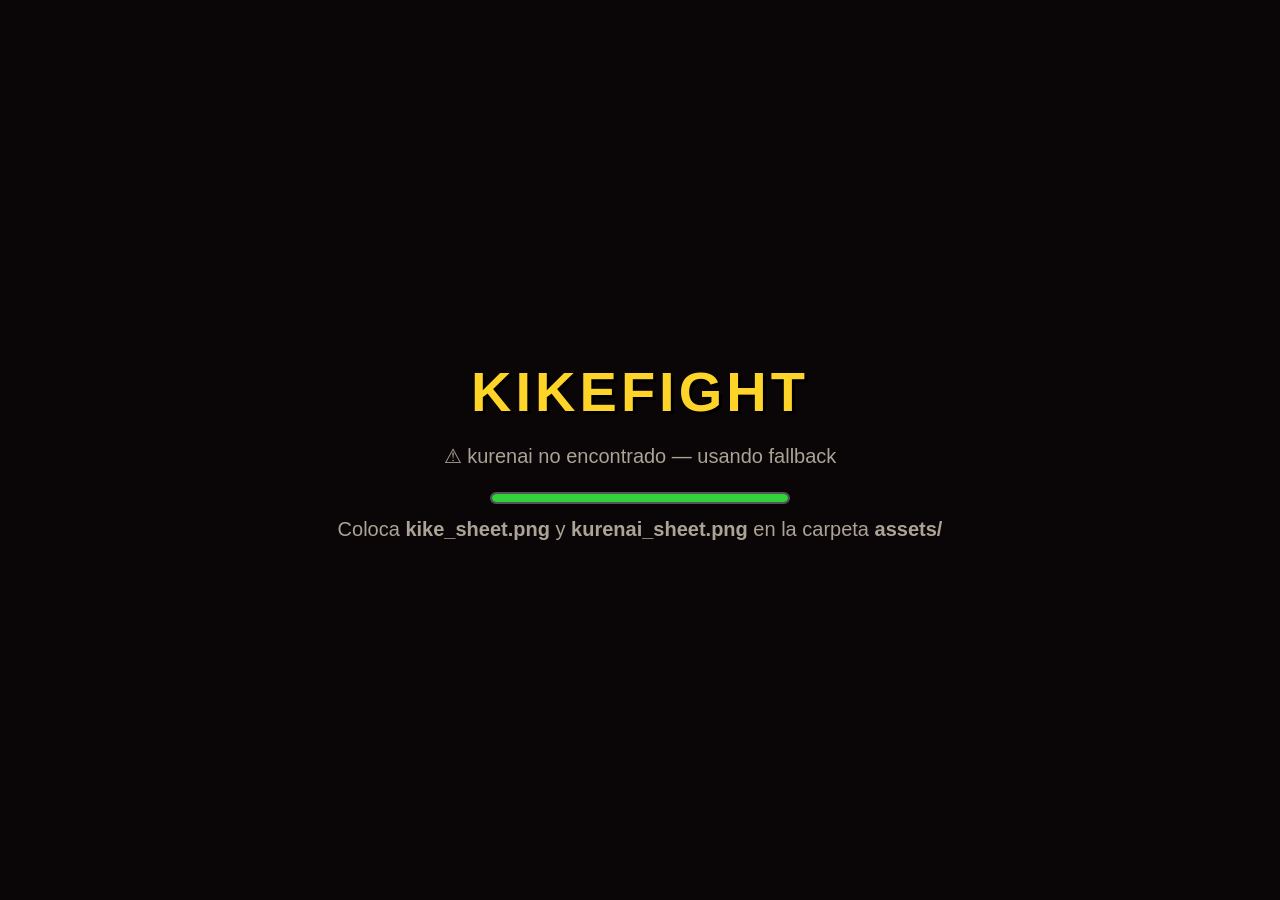
==== index.html @ fbc6df8b "Add HTML5 game with real sprite sheet support + Kurenai as P2 - Auto-detector: scans sprite sheets p" ====
<!DOCTYPE html>
<html lang="es">
<head>
<meta charset="UTF-8">
<meta name="viewport" content="width=device-width,initial-scale=1">
<title>KikeFight</title>
<style>
*{margin:0;padding:0;box-sizing:border-box}
body{background:#0a0607;display:flex;justify-content:center;align-items:center;height:100vh;overflow:hidden;font-family:sans-serif}
canvas{display:block;image-rendering:pixelated;image-rendering:crisp-edges}
#loader{position:fixed;inset:0;background:#0a0607;display:flex;flex-direction:column;align-items:center;justify-content:center;color:#f0e6d2;z-index:10}
#loader h1{font-size:56px;color:#ffd428;text-shadow:3px 3px 0 #000;margin-bottom:20px;letter-spacing:4px}
#loader p{font-size:20px;opacity:.7}
#bar-wrap{width:300px;height:12px;background:#222;border:2px solid #555;margin-top:24px;border-radius:6px;overflow:hidden}
#bar{height:100%;background:#32d23c;width:0%;transition:width .3s;border-radius:4px}
#hint{font-size:14px;opacity:.5;margin-top:14px;text-align:center}
</style>
</head>
<body>

<div id="loader">
  <h1>KIKEFIGHT</h1>
  <p id="load-msg">Cargando assets…</p>
  <div id="bar-wrap"><div id="bar"></div></div>
  <p id="hint">Coloca <b>kike_sheet.png</b> y <b>kurenai_sheet.png</b> en la carpeta <b>assets/</b></p>
</div>

<canvas id="c"></canvas>

<script>
'use strict'
// ══════════════════════════════════════════════════════════════
//  CONSTANTS
// ══════════════════════════════════════════════════════════════
const W=1280,H=720,FLOOR_Y=540,GRAV=0.9,SPD=6,JMP=-22
const ROUND_S=99,MAX_HP=100,COMBO_WIN=1800
const SCALE=3.2          // sprite scale-up factor
const BG_THRESH=28       // darkness threshold for sprite detection
const MIN_SP_W=26        // min sprite width  (filters out letter-width groups)
const MIN_SP_H=34        // min sprite height (filters out one-line text rows)
const MAX_ASPECT=4.5     // w/h ratio limit  (filters out wide horizontal text labels)

const DMG={light:7,heavy:14,special:22,block:2}
const ANIM_MS={idle:170,walk:105,jump:100,light:80,heavy:90,special:100,block:120,hit:110,dead:130}
// animation frame counts will be discovered from detected sprites

// state → priority (higher = harder to interrupt)
const PRIO={idle:0,walk:0,jump:1,light:3,heavy:4,special:5,block:2,hit:6,dead:99}
// which game-frame indices have an active hitbox [lo,hi]
const ACTIVE={light:[1,2],heavy:[1,3],special:[2,4]}

// Colours
const C={
  hpBg:'#3c0a0a',hpGrn:'#32d23c',hpRed:'#d22828',hpGld:'#c8a01e',
  frame:'#1e140a',cmb:'#50c8ff',txt:'#f0e6d2',
  kiFx:'#50ff80',purpFx:'#c050ff',hitLight:'#ffe050',hitHeavy:'#ff8020'
}

// ══════════════════════════════════════════════════════════════
//  CANVAS
// ══════════════════════════════════════════════════════════════
const canvas=document.getElementById('c')
const ctx=canvas.getContext('2d')
canvas.width=W; canvas.height=H
ctx.imageSmoothingEnabled=false
function resize(){
  const s=Math.min(innerWidth/W,innerHeight/H)
  canvas.style.width=(W*s)+'px'; canvas.style.height=(H*s)+'px'
}
addEventListener('resize',resize); resize()

// ══════════════════════════════════════════════════════════════
//  SPRITE AUTO-DETECTOR
//  Scans a loaded Image for non-background pixel groups.
//  Returns: Array of rows, each row = Array of {x,y,w,h}.
// ══════════════════════════════════════════════════════════════
function detectSpriteGroups(img){
  const tw=img.naturalWidth||img.width, th=img.naturalHeight||img.height
  const tc=document.createElement('canvas'); tc.width=tw; tc.height=th
  const tx=tc.getContext('2d'); tx.drawImage(img,0,0)
  const px=tx.getImageData(0,0,tw,th).data

  const active=(x,y)=>Math.max(px[(y*tw+x)*4],px[(y*tw+x)*4+1],px[(y*tw+x)*4+2])>BG_THRESH

  // active rows
  const rowA=new Uint8Array(th)
  for(let y=0;y<th;y++) for(let x=0;x<tw;x++) if(active(x,y)){rowA[y]=1;break}

  // row → horizontal bands
  const bands=[]
  let bs=-1
  for(let y=0;y<=th;y++){
    if(rowA[y]&&bs<0) bs=y
    if(!rowA[y]&&bs>=0){bands.push([bs,y-1]);bs=-1}
  }

  const result=[]
  for(const[y1,y2]of bands){
    const bh=y2-y1+1
    if(bh<MIN_SP_H) continue                   // skip thin text-label rows

    // active columns inside this band
    const colA=new Uint8Array(tw)
    for(let x=0;x<tw;x++) for(let y=y1;y<=y2;y++) if(active(x,y)){colA[x]=1;break}

    // column → sprite groups
    const row=[]
    let cs=-1
    for(let x=0;x<=tw;x++){
      if(colA[x]&&cs<0) cs=x
      if(!colA[x]&&cs>=0){
        const gw=x-cs
        if(gw>=MIN_SP_W && gw/bh<=MAX_ASPECT) row.push({x:cs,y:y1,w:gw,h:bh})
        cs=-1
      }
    }
    if(row.length) result.push(row)
  }
  return result          // [ [{x,y,w,h},…], … ]
}

// ── Map detected groups → named animation frames ──────────────
// Layout for BOTH sheets (same structure):
//   groups[0]  = PERSONAJE row   : idle×2, walk×2, guard×1
//   groups[1]  = MOVEMENT row    : run×2, jump×1, crouch×1, hit×1, ko×1
//   groups[2…] = ATTACK rows (left half=normales, right half=especiales)
//     row+0  PUÑO  /  SPECIAL_1
//     row+1  KICK  /  SPECIAL_2
//     row+2  SLASH_H / SPECIAL_3
//     row+3  SLASH_V / SPECIAL_4  (Kike) / last special (Kurenai)
function mapFrames(groups, splitX){
  const f={}
  // ── basic states ──────────────────────────────────────────
  if(groups[0]){
    const r=groups[0]
    f.idle  = toF(r.slice(0,2))
    f.walk  = toF(r.slice(2,4))
    f.guard = toF(r.slice(4,5))
    if(!f.guard.length&&r[4]) f.guard=toF([r[4]])
  }
  // ── movement ──────────────────────────────────────────────
  if(groups[1]){
    const r=groups[1]
    f.run   = toF(r.slice(0,2))
    f.jump  = toF(r.slice(2,3))
    f.crouch= toF(r.slice(3,4))
    f.hit   = toF(r.slice(4,5))
    f.ko    = toF(r.slice(5,6))
    if(!f.ko.length&&r.length>5) f.ko=toF([r[r.length-1]])
  }
  // ── attacks (split left/right by splitX) ──────────────────
  const atkNames =['punch','kick','slash_h','slash_v']
  const spNames  =['sp1','sp2','sp3','sp4']
  for(let i=0;i<4;i++){
    const grp=groups[2+i]; if(!grp) continue
    const left =grp.filter(s=>s.x+s.w/2 < splitX)
    const right=grp.filter(s=>s.x+s.w/2 >= splitX)
    f[atkNames[i]]=toF(left)
    f[spNames[i]] =toF(right)
  }
  return f
}
function toF(arr){ return arr.map(s=>[s.x,s.y,s.w,s.h]) }

// ── Draw one frame from a sprite sheet ────────────────────────
function drawFrame(img,frame,cx,cy,scale,flip,tint=null){
  const[sx,sy,sw,sh]=frame
  const dw=sw*scale, dh=sh*scale
  const dx=cx-dw/2, dy=cy-dh   // anchor: centre-bottom

  ctx.save()
  ctx.imageSmoothingEnabled=false
  if(flip){
    ctx.translate(dx+dw,dy); ctx.scale(-1,1)
    ctx.drawImage(img,sx,sy,sw,sh,0,0,dw,dh)
  }else{
    ctx.drawImage(img,sx,sy,sw,sh,dx,dy,dw,dh)
  }
  // optional colour tint (multiply via globalCompositeOperation)
  if(tint){
    ctx.globalCompositeOperation='multiply'; ctx.globalAlpha=0.35
    ctx.fillStyle=tint; ctx.fillRect(flip?0:dx,dy,dw,dh)
  }
  ctx.restore()
}

// ══════════════════════════════════════════════════════════════
//  FIGHTER CLASS
// ══════════════════════════════════════════════════════════════
class Fighter{
  constructor(n,x,y,img,frames,name,flip,accentCol,splitX){
    this.n=n; this.x=x; this.y=y; this.img=img
    this.frames=frames; this.name=name; this.flip=flip
    this.col=accentCol; this.splitX=splitX
    this.vY=0; this.gnd=true; this.hp=MAX_HP; this.alive=true
    this.state='idle'; this.fi=0; this.ft=0; this.done=false
    this.combo=0; this.ct=0; this.stun=0
    this.inp={L:0,R:0,U:0,lgt:0,hvy:0,sp:0,blk:0}
    this.ar=null; this.hitDone=false; this.spawnProj=false; this.shk=0
    this.rect={x:x-38,y:y-185,w:76,h:185}
    // which frame-set maps to which game state
    this.stateMap={
      idle:'idle', walk:'walk', jump:'jump', block:'guard',
      hit:'hit',   dead:'ko',
      light:'punch', heavy:'slash_h', special:'sp1'
    }
  }

  /* ── helpers ──────────────────────────────────────────── */
  fc(state){
    const key=this.stateMap[state]||state
    return (this.frames[key]||this.frames.idle||[[0,0,1,1]]).length
  }
  getFrame(state,fi){
    const key=this.stateMap[state]||state
    const arr=this.frames[key]||this.frames.idle||[[0,0,60,80]]
    return arr[Math.min(fi,arr.length-1)]
  }

  setState(s){
    if(s===this.state) return
    if((PRIO[s]||0)<(PRIO[this.state]||0)) return
    this.state=s; this.fi=0; this.ft=0; this.done=false; this.ar=null; this.hitDone=false
  }

  update(dt){
    if(!this.alive){this.adv(dt,'dead',false);return}
    this.ct+=dt; if(this.ct>COMBO_WIN) this.combo=0
    if(this.stun>0){this.stun-=dt; if(this.stun<=0){this.stun=0;this.setState('idle')}}
    if(!this.gnd) this.vY+=GRAV
    this.y+=this.vY
    if(this.y>=FLOOR_Y){this.y=FLOOR_Y;this.vY=0;this.gnd=true}
    this.x=Math.max(70,Math.min(W-70,this.x))
    this.rect={x:this.x-38,y:this.y-185,w:76,h:185}
    if(this.state==='hit'||this.state==='dead'){this.adv(dt,this.state,false);return}
    this.doInput(); this.adv(dt,this.state); this.updAR()
  }

  doInput(){
    const i=this.inp,s=this.state
    if(['light','heavy','special'].includes(s)){if(!this.done)return;this.setState('idle');return}
    if(i.blk){this.setState('block');return}
    if(i.sp&&this.gnd){this.setState('special');this.hitDone=false;this.spawnProj=false;return}
    if(i.hvy&&this.gnd){this.setState('heavy');this.hitDone=false;return}
    if(i.lgt){this.setState('light');this.hitDone=false;return}
    if(i.U&&this.gnd){this.vY=JMP;this.gnd=false;this.setState('jump');return}
    if(!this.gnd){this.setState('jump');return}
    const dx=(i.R?SPD:0)-(i.L?SPD:0)
    if(dx){this.x+=dx;this.setState('walk')}else this.setState('idle')
  }

  adv(dt,sk,loop=true){
    const ms=ANIM_MS[sk]||120, fc=this.fc(sk)
    this.ft+=dt
    if(this.ft>=ms){
      this.ft-=ms; this.fi++
      if(this.fi>=fc){
        if(loop) this.fi=0
        else{this.fi=fc-1;this.done=true;if(sk==='dead')this.alive=false}
      }
    }
  }

  updAR(){
    this.ar=null
    const af=ACTIVE[this.state]; if(!af) return
    if(this.fi<af[0]||this.fi>af[1]) return
    const d=this.flip?-1:1
    const[w,h]=this.state==='light'?[115,85]:this.state==='heavy'?[145,105]:[165,130]
    const ax=this.rect.x+(d===1?this.rect.w+8:-w-8), ay=this.rect.y+28
    this.ar={x:ax,y:ay,w,h}
    if(this.state==='special'&&this.fi===3) this.spawnProj=true
  }

  takeHit(dmg,from){
    if(!this.alive||this.state==='dead') return
    if(this.state==='block') dmg=DMG.block
    this.hp=Math.max(0,this.hp-dmg); this.shk=from==='heavy'?6:3
    if(this.hp<=0){this.alive=false;this.state='dead';this.fi=0;this.ft=0;this.done=false}
    else{this.stun=from==='heavy'?360:210;this.state='hit';this.fi=0;this.ft=0;this.done=false}
  }

  regHit(){this.ct=0;this.combo++}

  draw(){
    if(!this.img) return
    const frame=this.getFrame(this.state,this.fi)
    // Flash red on hit
    const tint=(this.state==='hit')? '#ff4444':null
    drawFrame(this.img,frame,this.x,this.y,SCALE,this.flip,tint)
  }
}

// ══════════════════════════════════════════════════════════════
//  PROJECTILES
// ══════════════════════════════════════════════════════════════
const FURNS=['chair','table','barrel','vase']

class Proj{
  constructor(x,y,dir,type='furniture',col='#c8a01e'){
    this.x=x;this.y=y;this.vx=dir*13;this.vy=-9
    this.rot=0;this.rs=dir*6;this.col=col
    this.type=type; this.ftype=FURNS[Math.random()*4|0]
    this.rect={x,y,w:74,h:65};this.active=true;this.hitTarget=false
    this.trail=[]
  }
  update(){
    this.trail.push({x:this.x+37,y:this.y+32,a:1})
    if(this.trail.length>8) this.trail.shift()
    this.trail.forEach(t=>{t.a-=0.12})
    this.vy+=GRAV*0.55; this.x+=this.vx; this.y+=this.vy; this.rot+=this.rs
    this.rect={x:this.x,y:this.y,w:74,h:65}
    if(this.y>FLOOR_Y+90||this.x<-250||this.x>W+250) this.active=false
  }
  draw(){
    if(!this.active) return
    // trail
    this.trail.forEach(t=>{
      ctx.save(); ctx.globalAlpha=t.a*0.4; ctx.fillStyle=this.col
      ctx.beginPath(); ctx.arc(t.x,t.y,10,0,Math.PI*2); ctx.fill(); ctx.restore()
    })
    ctx.save(); ctx.translate(this.x+37,this.y+32); ctx.rotate(this.rot*Math.PI/180)
    if(this.type==='furniture') drawFurn(ctx,this.ftype)
    else drawShuriken(ctx,this.col)
    ctx.restore()
  }
}

// draw furniture centred at (0,0)
function drawFurn(c,type){
  const r=(col,x,y,w,h)=>{c.fillStyle=col;c.fillRect(x,y,w,h)}
  if(type==='chair'){
    r('#8c5a28',-18,-5,36,10); r('#784a22',-14,5,5,20); r('#9,5,5,20')
    r('#784a22',9,5,5,20); r('#8c5a28',-18,-24,6,21); r('#8c5a28',12,-24,6,21)
    r('#8c5a28',-18,-24,36,6); r('#6e4519',-8,12,16,4)
  }else if(type==='table'){
    r('#8c5a28',-35,-6,70,11); r('#784a22',-32,5,5,25); r('#784a22',27,5,5,25)
    r('#784a22',-10,5,5,25); r('#784a22',5,5,5,25); r('#784a22',-32,16,64,4)
  }else if(type==='barrel'){
    c.beginPath();c.arc(0,0,28,0,Math.PI*2);c.fillStyle='#a0642d';c.fill()
    r('#503214',-28,-12,56,5); r('#503214',-28,3,56,5); r('#503214',-28,18,56,5)
  }else{
    c.beginPath();c.ellipse(0,0,18,26,0,0,Math.PI*2);c.fillStyle='#b47828';c.fill()
    r('#b47828',-12,-26,24,10); r('#a06420',-10,-24,20,8)
  }
}

// draw shuriken star centred at (0,0)
function drawShuriken(c,col){
  c.fillStyle=col
  for(let i=0;i<4;i++){
    c.save(); c.rotate(i*Math.PI/2)
    c.beginPath(); c.moveTo(0,-18); c.lineTo(5,-5); c.lineTo(18,0); c.lineTo(5,5)
    c.lineTo(0,18); c.lineTo(-3,6); c.lineTo(-10,10); c.lineTo(-4,0)
    c.lineTo(-10,-10); c.lineTo(-3,-6); c.closePath(); c.fill(); c.restore()
  }
  c.fillStyle='#fff'; c.beginPath(); c.arc(0,0,4,0,Math.PI*2); c.fill()
}

// ══════════════════════════════════════════════════════════════
//  HIT EFFECTS
// ══════════════════════════════════════════════════════════════
class Effect{
  constructor(x,y,heavy=false,col=C.hitLight){
    this.x=x;this.y=y;this.heavy=heavy;this.col=col;this.t=0;this.life=heavy?400:240
    this.sparks=Array.from({length:heavy?20:12},()=>[Math.random()*360,3+Math.random()*(heavy?10:6)])
    this.petals=heavy?Array.from({length:8},()=>({
      x:0,y:0,vx:(Math.random()-0.5)*6,vy:-4-Math.random()*4,r:Math.random()*4+2,a:1
    })):[]
  }
  get dead(){return this.t>=this.life}
  update(dt){
    this.t+=dt
    this.petals.forEach(p=>{p.x+=p.vx;p.y+=p.vy;p.vy+=0.2;p.a-=0.02})
  }
  draw(){
    const p=this.t/this.life,a=1-p,sp=p*(this.heavy?90:55)
    const col=this.col
    // ring
    const rr=sp*0.6|0
    if(rr>3){
      ctx.save();ctx.globalAlpha=a*0.6;ctx.strokeStyle=col;ctx.lineWidth=this.heavy?4:3
      ctx.beginPath();ctx.arc(this.x,this.y,rr,0,Math.PI*2);ctx.stroke();ctx.restore()
    }
    // core flash
    if(p<0.25){
      ctx.save();ctx.globalAlpha=(0.25-p)/0.25*0.8;ctx.fillStyle=col
      ctx.beginPath();ctx.arc(this.x,this.y,this.heavy?28:16,0,Math.PI*2);ctx.fill();ctx.restore()
    }
    // sparks
    this.sparks.forEach(([ang,spd])=>{
      const rad=ang*Math.PI/180,ex=this.x+Math.cos(rad)*spd*sp*0.28,ey=this.y+Math.sin(rad)*spd*sp*0.28
      const sz=Math.max(1,3.5*(1-p))
      ctx.save();ctx.globalAlpha=a;ctx.fillStyle=col
      ctx.beginPath();ctx.arc(ex,ey,sz,0,Math.PI*2);ctx.fill();ctx.restore()
    })
    // petals (Kurenai)
    this.petals.forEach(p2=>{
      ctx.save();ctx.globalAlpha=Math.max(0,p2.a)
      ctx.fillStyle=this.col;ctx.beginPath()
      ctx.ellipse(this.x+p2.x,this.y+p2.y,p2.r*2,p2.r,Math.random()*Math.PI,0,Math.PI*2)
      ctx.fill();ctx.restore()
    })
  }
}

// ══════════════════════════════════════════════════════════════
//  DOJO BACKGROUND  (procedural – same as before, but nicer)
// ══════════════════════════════════════════════════════════════
let bgCanvas=null
function buildBG(nightMode=false){
  bgCanvas=document.createElement('canvas'); bgCanvas.width=W; bgCanvas.height=H
  const c=bgCanvas.getContext('2d')
  const skyCol=nightMode?'#1a0a2e':'#d2b99b'
  c.fillStyle=skyCol; c.fillRect(0,0,W,H)
  // shoji panels
  const panelCol=nightMode?'#1e1535':'#ebe0be'
  const gridCol =nightMode?'#3a2550':'#a07846'
  for(let i=0;i<4;i++){
    const wx=60+i*290
    c.fillStyle=panelCol; c.fillRect(wx,55,242,355)
    c.strokeStyle=gridCol; c.lineWidth=4; c.strokeRect(wx,55,242,355)
    c.lineWidth=2
    for(let rr=0;rr<5;rr++){c.beginPath();c.moveTo(wx,55+rr*72);c.lineTo(wx+242,55+rr*72);c.stroke()}
    for(let cc=0;cc<4;cc++){c.beginPath();c.moveTo(wx+cc*61,55);c.lineTo(wx+cc*61,410);c.stroke()}
  }
  // moon (night mode)
  if(nightMode){
    const grd=c.createRadialGradient(1100,80,0,1100,80,90)
    grd.addColorStop(0,'rgba(240,230,190,0.9)'); grd.addColorStop(1,'rgba(240,230,190,0)')
    c.fillStyle=grd; c.beginPath(); c.arc(1100,80,90,0,Math.PI*2); c.fill()
  }
  // kanji scroll
  c.fillStyle=nightMode?'#2a1d40':'#e6d7b4'
  c.fillRect(1062,78,100,340); c.strokeStyle='#8c6437'; c.lineWidth=3; c.strokeRect(1062,78,100,340)
  c.fillStyle='#3c2810'; c.font='bold 36px serif'; c.textAlign='center'
  c.fillText('忍',1112,152); c.fillText('者',1112,208); c.fillText('道',1112,264)
  // ceiling beams
  for(let bx=0;bx<W;bx+=160) c.fillRect(bx,0,30,58)
  c.fillStyle=nightMode?'#0e0a1a':'#643c1e'; c.fillRect(0,48,W,20)
  // cherry trees
  rng32=mulb(42); cherryTree(c,85,490,nightMode); rng32=mulb(99); cherryTree(c,1225,510,nightMode)
  // floor
  c.fillStyle=nightMode?'#2a1505':'#a06432'; c.fillRect(0,FLOOR_Y,W,H-FLOOR_Y)
  c.strokeStyle=nightMode?'#3a2010':'#8c5028'; c.lineWidth=2
  for(let px=0;px<W;px+=90){c.beginPath();c.moveTo(px,FLOOR_Y);c.lineTo(px,H);c.stroke()}
  c.lineWidth=1
  for(let rr=0;rr<H-FLOOR_Y;rr+=40){c.beginPath();c.moveTo(0,FLOOR_Y+rr);c.lineTo(W,FLOOR_Y+rr);c.stroke()}
  c.fillStyle=nightMode?'#6a3820':'#b97840'; c.fillRect(0,FLOOR_Y,W,6)
  // floor shadow gradient
  const grd=c.createLinearGradient(0,FLOOR_Y-30,0,FLOOR_Y+20)
  grd.addColorStop(0,'rgba(0,0,0,0.55)'); grd.addColorStop(1,'rgba(0,0,0,0)')
  c.fillStyle=grd; c.fillRect(0,FLOOR_Y-30,W,50)
  // petals
  rng32=mulb(7)
  for(let i=0;i<50;i++){
    const px2=rng32()*W,py=80+rng32()*(FLOOR_Y-100),ps=3+rng32()*5
    c.save();c.globalAlpha=0.45+rng32()*0.5
    c.fillStyle=nightMode?'#c864c8':'#ffb4c8'
    c.beginPath();c.ellipse(px2,py,ps*2,ps,rng32()*Math.PI,0,Math.PI*2);c.fill();c.restore()
  }
}
let rng32
function mulb(s){let seed=s;return()=>{seed|=0;seed=seed+0x6D2B79F5|0;let t=Math.imul(seed^seed>>>15,1|seed);t=t+Math.imul(t^t>>>7,61|t)^t;return((t^t>>>14)>>>0)/4294967296}}
function cherryTree(c,cx,by,night){
  c.fillStyle=night?'#2a1228':'#5a3720'; c.fillRect(cx-12,by-252,24,252)
  c.fillStyle=night?'#3a1838':'#6e4a28'; c.fillRect(cx-12,by-252,8,252)
  c.strokeStyle=night?'#2a1228':'#5a3720'; c.lineWidth=8
  [[cx,by-222,cx-82,by-312],[cx,by-202,cx+62,by-292],[cx,by-172,cx-52,by-242]]
    .forEach(([x1,y1,x2,y2])=>{c.beginPath();c.moveTo(x1,y1);c.lineTo(x2,y2);c.stroke()})
  const bc=night?'#802880':'#fab0b9', bc2=night?'#a030a0':'#ffb9cd'
  [[cx-82,by-342,72],[cx+52,by-322,67],[cx-22,by-372,82],
   [cx-52,by-282,57],[cx+22,by-302,60],[cx,by-424,77]]
    .forEach(([bx,bby,br])=>{
      c.beginPath();c.arc(bx,bby,br,0,Math.PI*2);c.fillStyle=bc;c.fill()
      c.beginPath();c.arc(bx-10,bby-10,br/2,0,Math.PI*2);c.fillStyle=bc2;c.fill()
    })
}

// ══════════════════════════════════════════════════════════════
//  HUD
// ══════════════════════════════════════════════════════════════
function stxt(font,text,col,x,y,align='left'){
  ctx.font=font; ctx.textAlign=align
  ctx.fillStyle='rgba(0,0,0,0.8)'; ctx.fillText(text,x+2,y+2)
  ctx.fillStyle=col; ctx.fillText(text,x,y)
}
function barGrad(x,y,w,h,c1,c2){
  if(w<=0)return
  const g=ctx.createLinearGradient(x,0,x+w,0)
  g.addColorStop(0,c1);g.addColorStop(1,c2)
  ctx.fillStyle=g; ctx.fillRect(x,y,w,h)
}
function drawHUD(p1,p2,ms){
  const bW=460,bH=26,bY=18
  // P1
  ctx.fillStyle=C.frame; ctx.beginPath(); ctx.roundRect(26,bY-4,bW+8,bH+8,4); ctx.fill()
  ctx.fillStyle=C.hpBg;  ctx.fillRect(30,bY,bW,bH)
  barGrad(30,bY,bW*p1.hp/MAX_HP|0,bH,C.hpGrn,C.hpGld)
  stxt('bold 22px sans-serif',p1.name,C.txt,30,bY+bH+22)
  // P2
  const p2x=W-30-bW
  ctx.fillStyle=C.frame; ctx.beginPath(); ctx.roundRect(p2x-4,bY-4,bW+8,bH+8,4); ctx.fill()
  ctx.fillStyle=C.hpBg;  ctx.fillRect(p2x,bY,bW,bH)
  const pw=bW*p2.hp/MAX_HP|0
  barGrad(p2x+bW-pw,bY,pw,bH,C.hpRed,'#f06418')
  stxt('bold 22px sans-serif',p2.name,C.txt,W-30,bY+bH+22,'right')
  // Timer
  const secs=Math.max(0,Math.floor(ms/1000))
  stxt('bold 68px sans-serif',String(secs).padStart(2,'0'),secs<=10?'#ff5028':C.txt,W/2,76,'center')
  // Combos
  if(p1.combo>=2){
    stxt('bold 38px sans-serif',''+p1.combo,p1.col||C.cmb,30,bY+bH+58)
    stxt('bold 20px sans-serif',' COMBO!',p1.col||C.cmb,70,bY+bH+58)
  }
  if(p2.combo>=2){
    stxt('bold 38px sans-serif',''+p2.combo,p2.col||C.cmb,W-30,bY+bH+58,'right')
    stxt('bold 20px sans-serif','COMBO! ',p2.col||C.cmb,W-72,bY+bH+58,'right')
  }
}

// ══════════════════════════════════════════════════════════════
//  OVERLAP
// ══════════════════════════════════════════════════════════════
function ov(a,b){return a.x<b.x+b.w&&a.x+a.w>b.x&&a.y<b.y+b.h&&a.y+a.h>b.y}

// ══════════════════════════════════════════════════════════════
//  GAME STATE
// ══════════════════════════════════════════════════════════════
const GS={MENU:'menu',FIGHT:'fight',RE:'re',GO:'go'}
let gs=GS.MENU, p1,p2, rt=ROUND_S*1000, projs=[], efxs=[]
let shF=0,shX=0,shY=0, wtxt='', ret=0, w1=0,w2=0
let debugMode=false, nightMode=false

// stored sprite data
let kikeImg=null, kurenaiImg=null
let kikeFrames={}, kurenaiFrames={}
let kikeReady=false, kurenaiReady=false

function newFighters(){
  p1=new Fighter(1,310,FLOOR_Y,kikeImg,kikeFrames,'KIKE  •  UA NINJA',false,'#50ff80',550)
  p2=new Fighter(2,970,FLOOR_Y,kurenaiImg,kurenaiFrames,'KURENAI',true,'#c050ff',550)
  // map heavy to slash_h for both, special to sp1 (kaze/shuriken)
  // Kike's special (O) = sp1 = kaze_slash in the sheet
  // Kurenai's special (KP2) = sp1 = shuriken_flurry
}

// ══════════════════════════════════════════════════════════════
//  INPUT
// ══════════════════════════════════════════════════════════════
const K={}
addEventListener('keydown',e=>{K[e.code]=true; handleMenu(e)})
addEventListener('keyup',  e=>{K[e.code]=false})
function handleMenu(e){
  if(e.code==='KeyG'){ nightMode=!nightMode; buildBG(nightMode) }
  if(e.code==='KeyD'){ debugMode=!debugMode }
  if(e.code!=='Enter') return
  if(gs===GS.MENU){startFight()}
  else if(gs===GS.RE||gs===GS.GO){
    if(gs===GS.GO){w1=0;w2=0;gs=GS.MENU}
    else startFight()
  }
}
function startFight(){newFighters();rt=ROUND_S*1000;projs=[];efxs=[];shF=0;gs=GS.FIGHT}

function readInput(){
  p1.inp={L:K.KeyA,R:K.KeyD,U:K.KeyW,lgt:K.KeyU,hvy:K.KeyI,sp:K.KeyO,blk:K.KeyP}
  p2.inp={L:K.ArrowLeft,R:K.ArrowRight,U:K.ArrowUp,lgt:K.Numpad1,hvy:K.Numpad3,sp:K.Numpad2,blk:K.Numpad0}
}

// ══════════════════════════════════════════════════════════════
//  MENU SCREEN
// ══════════════════════════════════════════════════════════════
function drawMenu(){
  if(bgCanvas) ctx.drawImage(bgCanvas,0,0)
  else{ctx.fillStyle='#0d0608';ctx.fillRect(0,0,W,H)}
  ctx.save();ctx.globalAlpha=bgCanvas?0.55:1;ctx.fillStyle='#050208';ctx.fillRect(0,0,W,H);ctx.restore()

  // Draw character previews if sprites ready
  if(kikeReady&&kikeFrames.idle){
    const fr=kikeFrames.idle[0]
    drawFrame(kikeImg,fr,360,H/2+80,SCALE*1.1,false)
  }
  if(kurenaiReady&&kurenaiFrames.idle){
    const fr=kurenaiFrames.idle[0]
    drawFrame(kurenaiImg,fr,920,H/2+80,SCALE*1.1,true)
  }

  stxt('bold 86px sans-serif','KIKEFIGHT','#ffd428',W/2,185,'center')
  stxt('bold 32px sans-serif','— Presiona ENTER para jugar —',C.txt,W/2,270,'center')

  // P1 controls
  stxt('bold 26px sans-serif','KIKE  •  UA NINJA','#50ff80',W/2-300,340,'center')
  const lc=['Mover: A / D    Saltar: W','Ataque leve: U    Ataque fuerte: I',
            '🪑 Lanzar mueble: O    Bloquear: P']
  lc.forEach((t,i)=>stxt('20px sans-serif',t,C.txt,115,380+i*32))

  // P2 controls
  stxt('bold 26px sans-serif','KURENAI','#c050ff',W/2+300,340,'center')
  const rc=['Mover: ← →    Saltar: ↑','Leve: KP1    Fuerte: KP3',
            '🌸 Shurikens: KP2    Bloquear: KP0']
  rc.forEach((t,i)=>stxt('20px sans-serif',t,C.txt,W-115,380+i*32,'right'))

  stxt('20px sans-serif','Best of 3  •  99s  •  G = modo noche  •  D = debug','#c8b496',W/2,620,'center')
}

// ══════════════════════════════════════════════════════════════
//  DEBUG OVERLAY  (press D)
//  Shows sprite-sheet frame boundaries on top of screen
// ══════════════════════════════════════════════════════════════
function drawDebug(){
  if(!debugMode) return
  const drawSheet=(img,frames,offX,offY,label)=>{
    if(!img) return
    ctx.save(); ctx.translate(offX,offY); ctx.scale(0.35,0.35)
    ctx.drawImage(img,0,0)
    ctx.strokeStyle='#ff0'; ctx.lineWidth=2; ctx.font='10px monospace'
    Object.entries(frames).forEach(([name,farr])=>{
      farr.forEach(([sx,sy,sw,sh],i)=>{
        ctx.strokeStyle=['#f00','#0f0','#08f','#ff0','#f0f','#0ff'][i%6]
        ctx.strokeRect(sx,sy,sw,sh)
        ctx.fillStyle=ctx.strokeStyle; ctx.fillText(name+i,sx+2,sy+12)
      })
    })
    ctx.restore()
    stxt('bold 14px monospace',label,'#ff0',offX+4,offY+14)
  }
  drawSheet(kikeImg,kikeFrames,10,200,'KIKE SHEET')
  drawSheet(kurenaiImg,kurenaiFrames,W/2+10,200,'KURENAI SHEET')
}

// ══════════════════════════════════════════════════════════════
//  MAIN LOOP
// ══════════════════════════════════════════════════════════════
let last=0
function loop(ts){
  const dt=Math.min(ts-last,50); last=ts
  requestAnimationFrame(loop)

  // MENU
  if(gs===GS.MENU){drawMenu();return}

  // FIGHT UPDATE
  if(gs===GS.FIGHT){
    readInput()
    p1.flip=p1.x>p2.x; p2.flip=p2.x<p1.x
    p1.update(dt); p2.update(dt)

    // hit detection
    for(const[atk,def]of[[p1,p2],[p2,p1]]){
      if(atk.ar&&!atk.hitDone&&ov(atk.ar,def.rect)){
        const dmg=DMG[atk.state]||DMG.light
        def.takeHit(dmg,atk.state); atk.hitDone=true; atk.regHit()
        const ex=(atk.ar.x+atk.ar.w/2+def.rect.x+def.rect.w/2)/2
        const ey=def.rect.y+def.rect.h/3
        const heavy=atk.state!=='light'
        const hitCol=atk===p1?C.kiFx:C.purpFx
        efxs.push(new Effect(ex,ey,heavy,hitCol))
        shF=heavy?8:4
      }
    }

    // special projectile spawn
    for(const f of[p1,p2]){
      if(f.spawnProj){
        f.spawnProj=false
        const d=f.flip?-1:1
        if(f===p1){
          // Kike: furniture throw
          projs.push(new Proj(f.x+d*60,f.y-130,d,'furniture',C.kiFx))
        }else{
          // Kurenai: 3 shurikens fan
          for(let i=-1;i<=1;i++){
            const p=new Proj(f.x+d*50,f.y-120-i*30,d,'shuriken',C.purpFx)
            p.vy=-8+i*3; p.vx=d*14+i*2; projs.push(p)
          }
        }
      }
    }

    // projectile update & hit
    for(let i=projs.length-1;i>=0;i--){
      const pj=projs[i]; pj.update()
      if(!pj.active){projs.splice(i,1);continue}
      if(!pj.hitTarget){
        for(const t of[p1,p2]){
          if(ov(pj.rect,t.rect)){
            t.takeHit(DMG.special,'heavy'); pj.hitTarget=true; pj.active=false
            const hitCol=t===p2?C.kiFx:C.purpFx
            efxs.push(new Effect(pj.rect.x+37,pj.rect.y+32,true,hitCol))
            shF=7; const atk=t===p1?p2:p1; atk.regHit(); break
          }
        }
      }
    }

    // effects
    for(let i=efxs.length-1;i>=0;i--){efxs[i].update(dt);if(efxs[i].dead)efxs.splice(i,1)}

    // screen shake
    if(shF>0){shF--;shX=(Math.random()*8-4)|0;shY=(Math.random()*6-3)|0}
    else{shX=0;shY=0}

    // timer
    rt-=dt
    if(rt<=0){
      rt=0
      wtxt=p1.hp>p2.hp?'KIKE WINS!':p2.hp>p1.hp?'KURENAI WINS!':'DRAW!'
      if(wtxt==='KIKE WINS!')w1++;else if(wtxt==='KURENAI WINS!')w2++
      ret=2600;gs=GS.RE
    }
    // KO
    for(const[dead,wt]of[[p1,'KURENAI WINS!'],[p2,'KIKE WINS!']]){
      if(!dead.alive&&gs===GS.FIGHT){
        wtxt=wt; if(wt==='KIKE WINS!')w1++;else w2++; ret=3200;gs=GS.RE
      }
    }
  }

  if(gs===GS.RE){ret-=dt;if(ret<=0){if(w1>=2||w2>=2)gs=GS.GO;else startFight()}}

  // ── RENDER ─────────────────────────────────────────────────
  if(bgCanvas) ctx.drawImage(bgCanvas,shX,shY)
  else{ctx.fillStyle='#0d0608';ctx.fillRect(0,0,W,H)}

  if(p1&&p2){
    // floor shadows
    for(const f of[p1,p2]){
      const sw=Math.max(0,55*(1-Math.max(0,(FLOOR_Y-f.y)/180)))|0
      if(sw>8){
        ctx.save();ctx.globalAlpha=0.22;ctx.fillStyle='#000'
        ctx.beginPath();ctx.ellipse(f.x+shX,FLOOR_Y+shY-4,sw,11,0,0,Math.PI*2);ctx.fill();ctx.restore()
      }
    }

    projs.forEach(pj=>pj.draw())
    p1.draw(); p2.draw()
    efxs.forEach(e=>e.draw())
    drawHUD(p1,p2,rt)

    // win dots
    for(let i=0;i<2;i++){
      ctx.fillStyle=i<w1?C.hpGrn:'#3c3c3c'; ctx.beginPath();ctx.arc(30+i*22,90,8,0,Math.PI*2);ctx.fill()
      ctx.fillStyle=i<w2?C.hpRed:'#3c3c3c'; ctx.beginPath();ctx.arc(W-30-i*22,90,8,0,Math.PI*2);ctx.fill()
    }
  }

  // overlays
  if(gs===GS.RE||gs===GS.GO){
    ctx.save();ctx.globalAlpha=0.6;ctx.fillStyle='#000';ctx.fillRect(0,0,W,H);ctx.restore()
    const ko=!p1?.alive||!p2?.alive
    const isKike=wtxt.includes('KIKE')
    const mainC=ko?(isKike?C.kiFx:C.purpFx):C.txt
    const main=gs===GS.GO?(w1>=2?'🥷 KIKE ES CAMPEÓN!':'🌸 KURENAI ES CAMPEONA!'):wtxt
    const sub=gs===GS.GO?'ENTER para reiniciar':(ko?'— K.O. ! —':'— TIME! —')
    stxt('bold 76px sans-serif',main,mainC,W/2,H/2-10,'center')
    stxt('bold 42px sans-serif',sub,'#e6c87a',W/2,H/2+55,'center')
    if(gs===GS.GO) stxt('26px sans-serif','Presiona ENTER',C.txt,W/2,H/2+108,'center')
  }

  drawDebug()
}

// ══════════════════════════════════════════════════════════════
//  ASSET LOADING
// ══════════════════════════════════════════════════════════════
const bar=document.getElementById('bar')
const loadMsg=document.getElementById('load-msg')
let loaded=0

function assetDone(which, img, label){
  loaded++
  bar.style.width=(loaded/2*100)+'%'
  loadMsg.textContent=label+' ✓'

  const groups=detectSpriteGroups(img)

  if(which==='kike'){
    kikeImg=img
    // The Kike sheet has attack columns split around x=430 (left=normales, right=especiales)
    // The sheet is ~1340px wide; specials start near the 435px mark
    const splitX=Math.round(img.naturalWidth*0.32)
    kikeFrames=mapFrames(groups,splitX)
    // remap state→frames for clarity
    kikeFrames.idle =kikeFrames.idle||[[0,0,60,80],[60,0,60,80]]
    kikeFrames.walk =kikeFrames.walk||kikeFrames.idle
    kikeFrames.guard=kikeFrames.guard||kikeFrames.idle
    kikeReady=true
  }else{
    kurenaiImg=img
    const splitX=Math.round(img.naturalWidth*0.32)
    kurenaiFrames=mapFrames(groups,splitX)
    kurenaiFrames.idle =kurenaiFrames.idle||[[0,0,60,80],[60,0,60,80]]
    kurenaiFrames.walk =kurenaiFrames.walk||kurenaiFrames.idle
    kurenaiFrames.guard=kurenaiFrames.guard||kurenaiFrames.idle
    kurenaiReady=true
  }

  if(loaded===2){
    buildBG(nightMode)
    document.getElementById('loader').style.display='none'
    requestAnimationFrame(loop)
  }
}

function assetFail(which){
  loaded++
  bar.style.width=(loaded/2*100)+'%'
  loadMsg.textContent='⚠ '+which+' no encontrado — usando fallback'
  // create 1×1 transparent placeholder so the game still runs
  const fc=document.createElement('canvas'); fc.width=60; fc.height=80
  const placeholder=new Image(); placeholder.src=fc.toDataURL()
  const emptyFrames={idle:[[0,0,60,80]],walk:[[0,0,60,80]],guard:[[0,0,60,80]],
    hit:[[0,0,60,80]],ko:[[0,0,60,80]],jump:[[0,0,60,80]],run:[[0,0,60,80]],
    punch:[[0,0,60,80]],slash_h:[[0,0,60,80]],sp1:[[0,0,60,80]]}
  if(which==='kike'){kikeImg=placeholder;kikeFrames=emptyFrames;kikeReady=true}
  else{kurenaiImg=placeholder;kurenaiFrames=emptyFrames;kurenaiReady=true}
  if(loaded===2){
    buildBG(nightMode)
    document.getElementById('loader').style.display='none'
    requestAnimationFrame(loop)
  }
}

function loadImg(src,which,label){
  const img=new Image()
  img.onload=()=>assetDone(which,img,label)
  img.onerror=()=>assetFail(which)
  img.src=src
}

// ── kick off loads ────────────────────────────────────────────
loadImg('assets/kike_sheet.png',   'kike',    'Kike UA Ninja')
loadImg('assets/kurenai_sheet.png','kurenai', 'Kurenai')
</script>
</body>
</html>
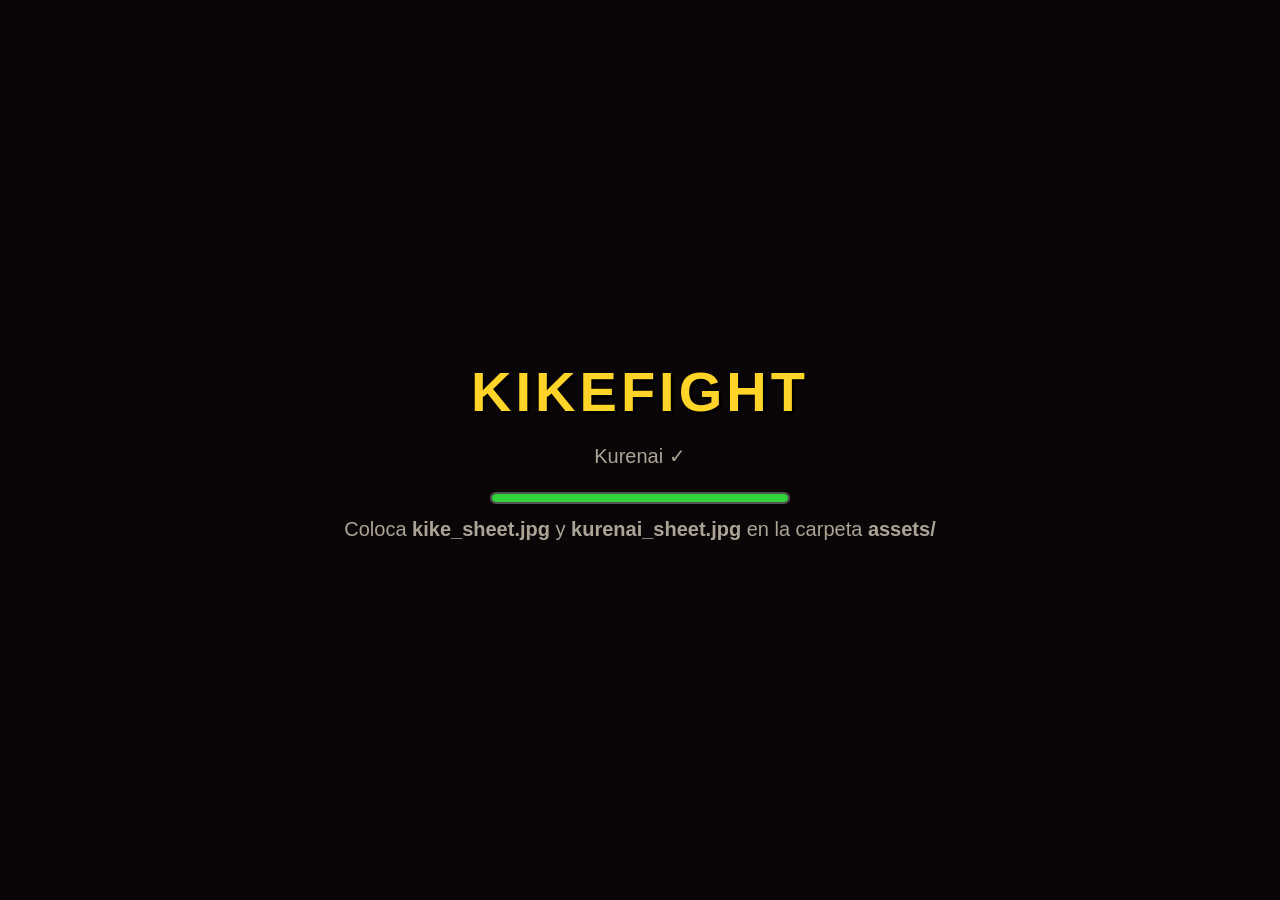
==== commit a3f64c8a: "Add real sprite sheets + update asset loader for .jpg format - assets/kike_sheet.jpg: Kike UA Ninja " ====
--- a/index.html
+++ b/index.html
@@ -22,7 +22,7 @@
   <h1>KIKEFIGHT</h1>
   <p id="load-msg">Cargando assets…</p>
   <div id="bar-wrap"><div id="bar"></div></div>
-  <p id="hint">Coloca <b>kike_sheet.png</b> y <b>kurenai_sheet.png</b> en la carpeta <b>assets/</b></p>
+  <p id="hint">Coloca <b>kike_sheet.jpg</b> y <b>kurenai_sheet.jpg</b> en la carpeta <b>assets/</b></p>
 </div>
 
 <canvas id="c"></canvas>
@@ -74,17 +74,24 @@
 //  Scans a loaded Image for non-background pixel groups.
 //  Returns: Array of rows, each row = Array of {x,y,w,h}.
 // ══════════════════════════════════════════════════════════════
-function detectSpriteGroups(img){
+function detectSpriteGroups(img, maxXFrac=0.56){
   const tw=img.naturalWidth||img.width, th=img.naturalHeight||img.height
+  // Only scan the left portion of the sheet (gameplay sprites)
+  // Right side contains expressions, UI elements, palette swatches, etc.
+  const scanW=Math.round(tw*maxXFrac)
   const tc=document.createElement('canvas'); tc.width=tw; tc.height=th
   const tx=tc.getContext('2d'); tx.drawImage(img,0,0)
   const px=tx.getImageData(0,0,tw,th).data
 
-  const active=(x,y)=>Math.max(px[(y*tw+x)*4],px[(y*tw+x)*4+1],px[(y*tw+x)*4+2])>BG_THRESH
-
-  // active rows
+  const active=(x,y)=>{
+    if(x<0||x>=tw||y<0||y>=th) return false
+    const i=(y*tw+x)*4
+    return Math.max(px[i],px[i+1],px[i+2])>BG_THRESH
+  }
+
+  // active rows (only within scanW columns)
   const rowA=new Uint8Array(th)
-  for(let y=0;y<th;y++) for(let x=0;x<tw;x++) if(active(x,y)){rowA[y]=1;break}
+  for(let y=0;y<th;y++) for(let x=0;x<scanW;x++) if(active(x,y)){rowA[y]=1;break}
 
   // row → horizontal bands
   const bands=[]
@@ -99,14 +106,14 @@
     const bh=y2-y1+1
     if(bh<MIN_SP_H) continue                   // skip thin text-label rows
 
-    // active columns inside this band
-    const colA=new Uint8Array(tw)
-    for(let x=0;x<tw;x++) for(let y=y1;y<=y2;y++) if(active(x,y)){colA[x]=1;break}
+    // active columns inside this band (within scanW)
+    const colA=new Uint8Array(scanW)
+    for(let x=0;x<scanW;x++) for(let y=y1;y<=y2;y++) if(active(x,y)){colA[x]=1;break}
 
     // column → sprite groups
     const row=[]
     let cs=-1
-    for(let x=0;x<=tw;x++){
+    for(let x=0;x<=scanW;x++){
       if(colA[x]&&cs<0) cs=x
       if(!colA[x]&&cs>=0){
         const gw=x-cs
@@ -120,47 +127,61 @@
 }
 
 // ── Map detected groups → named animation frames ──────────────
-// Layout for BOTH sheets (same structure):
-//   groups[0]  = PERSONAJE row   : idle×2, walk×2, guard×1
-//   groups[1]  = MOVEMENT row    : run×2, jump×1, crouch×1, hit×1, ko×1
+// Actual sheet layout (Kike & Kurenai – same structure):
+//   groups[0]  = PERSONAJE row   : idle×2, walk×1, guardia×1
+//   groups[1]  = MOVEMENT row    : correr×2, salto×1, agacharse×1, daño×1, ko×1
 //   groups[2…] = ATTACK rows (left half=normales, right half=especiales)
-//     row+0  PUÑO  /  SPECIAL_1
-//     row+1  KICK  /  SPECIAL_2
-//     row+2  SLASH_H / SPECIAL_3
-//     row+3  SLASH_V / SPECIAL_4  (Kike) / last special (Kurenai)
+//     row+0  PUÑO        /  SHINOBI DASH (or SHURIKEN FLURRY)
+//     row+1  PATADA BAJA /  KAZE SLASH (or KASUMI STEP)
+//     row+2  CORTE H     /  SOMBRA ASCENDENTE (or HANA NO MAI)
+//     row+3  CORTE V     /  CORTE HURACÁN (or KURENAI ENBU)
 function mapFrames(groups, splitX){
   const f={}
-  // ── basic states ──────────────────────────────────────────
+  // ── PERSONAJE (idle, walk, guard) ─────────────────────────
   if(groups[0]){
     const r=groups[0]
-    f.idle  = toF(r.slice(0,2))
-    f.walk  = toF(r.slice(2,4))
-    f.guard = toF(r.slice(4,5))
-    if(!f.guard.length&&r[4]) f.guard=toF([r[4]])
-  }
-  // ── movement ──────────────────────────────────────────────
+    // First 2 sprites = idle poses, next = walk, next = guard
+    if(r.length>=4){
+      f.idle  = toF(r.slice(0,2))
+      f.walk  = toF(r.slice(2,3))
+      f.guard = toF(r.slice(3,4))
+    } else if(r.length>=2){
+      f.idle  = toF(r.slice(0,2))
+      f.walk  = toF(r.slice(0,2))   // reuse idle for walk if not enough
+      f.guard = toF(r.slice(1,2))
+    } else {
+      f.idle  = toF(r); f.walk=f.idle; f.guard=f.idle
+    }
+  }
+  // ── MOVEMENT (run, jump, crouch, hit, ko) ─────────────────
   if(groups[1]){
     const r=groups[1]
     f.run   = toF(r.slice(0,2))
     f.jump  = toF(r.slice(2,3))
     f.crouch= toF(r.slice(3,4))
-    f.hit   = toF(r.slice(4,5))
-    f.ko    = toF(r.slice(5,6))
-    if(!f.ko.length&&r.length>5) f.ko=toF([r[r.length-1]])
-  }
-  // ── attacks (split left/right by splitX) ──────────────────
+    f.hit   = toF(r.slice(4,5).length?r.slice(4,5):r.slice(-2,-1))
+    f.ko    = toF(r.slice(5,6).length?r.slice(5,6):[r[r.length-1]].filter(Boolean))
+    if(!f.run.length&&r.length>=2) f.run=toF(r.slice(0,2))
+    if(!f.jump.length&&r[0]) f.jump=toF([r[0]])
+  }
+  // ── ATTACKS (left=normales, right=especiales split by splitX) ─
   const atkNames =['punch','kick','slash_h','slash_v']
   const spNames  =['sp1','sp2','sp3','sp4']
   for(let i=0;i<4;i++){
     const grp=groups[2+i]; if(!grp) continue
     const left =grp.filter(s=>s.x+s.w/2 < splitX)
     const right=grp.filter(s=>s.x+s.w/2 >= splitX)
-    f[atkNames[i]]=toF(left)
-    f[spNames[i]] =toF(right)
-  }
+    if(left.length)  f[atkNames[i]]=toF(left)
+    if(right.length) f[spNames[i]] =toF(right)
+  }
+  // Fallbacks: make sure every needed key exists
+  const base=f.idle||[[0,0,60,80]]
+  ;['idle','walk','guard','run','jump','crouch','hit','ko',
+    'punch','kick','slash_h','slash_v','sp1','sp2','sp3','sp4'
+  ].forEach(k=>{ if(!f[k]||!f[k].length) f[k]=base })
   return f
 }
-function toF(arr){ return arr.map(s=>[s.x,s.y,s.w,s.h]) }
+function toF(arr){ return arr.filter(Boolean).map(s=>[s.x,s.y,s.w,s.h]) }
 
 // ── Draw one frame from a sprite sheet ────────────────────────
 function drawFrame(img,frame,cx,cy,scale,flip,tint=null){
@@ -773,27 +794,24 @@
   bar.style.width=(loaded/2*100)+'%'
   loadMsg.textContent=label+' ✓'
 
-  const groups=detectSpriteGroups(img)
+  // Scan left 56% of sheet (gameplay sprites), exclude expressions/palettes/UI on right
+  const groups=detectSpriteGroups(img, 0.56)
+  // splitX within the scanned area: NORMALES ~left 53%, ESPECIALES ~53-100% of scan area
+  const scanW=Math.round((img.naturalWidth||img.width)*0.56)
+  const splitX=Math.round(scanW*0.53)
+
+  console.log(`[${which}] sheet ${img.naturalWidth}x${img.naturalHeight}, groups:`, groups.map(g=>g.length))
 
   if(which==='kike'){
     kikeImg=img
-    // The Kike sheet has attack columns split around x=430 (left=normales, right=especiales)
-    // The sheet is ~1340px wide; specials start near the 435px mark
-    const splitX=Math.round(img.naturalWidth*0.32)
     kikeFrames=mapFrames(groups,splitX)
-    // remap state→frames for clarity
-    kikeFrames.idle =kikeFrames.idle||[[0,0,60,80],[60,0,60,80]]
-    kikeFrames.walk =kikeFrames.walk||kikeFrames.idle
-    kikeFrames.guard=kikeFrames.guard||kikeFrames.idle
     kikeReady=true
+    console.log('[kike] frames:', Object.fromEntries(Object.entries(kikeFrames).map(([k,v])=>[k,v.length])))
   }else{
     kurenaiImg=img
-    const splitX=Math.round(img.naturalWidth*0.32)
     kurenaiFrames=mapFrames(groups,splitX)
-    kurenaiFrames.idle =kurenaiFrames.idle||[[0,0,60,80],[60,0,60,80]]
-    kurenaiFrames.walk =kurenaiFrames.walk||kurenaiFrames.idle
-    kurenaiFrames.guard=kurenaiFrames.guard||kurenaiFrames.idle
     kurenaiReady=true
+    console.log('[kurenai] frames:', Object.fromEntries(Object.entries(kurenaiFrames).map(([k,v])=>[k,v.length])))
   }
 
   if(loaded===2){
@@ -822,16 +840,21 @@
   }
 }
 
-function loadImg(src,which,label){
-  const img=new Image()
-  img.onload=()=>assetDone(which,img,label)
-  img.onerror=()=>assetFail(which)
-  img.src=src
-}
-
 // ── kick off loads ────────────────────────────────────────────
-loadImg('assets/kike_sheet.png',   'kike',    'Kike UA Ninja')
-loadImg('assets/kurenai_sheet.png','kurenai', 'Kurenai')
+// Try .jpg first (real sheets), fall back to .png (user-placed copies)
+function loadImgFallback(srcs, which, label){
+  let idx=0
+  function tryNext(){
+    if(idx>=srcs.length){assetFail(which);return}
+    const img=new Image()
+    img.onload=()=>assetDone(which,img,label)
+    img.onerror=()=>{idx++;tryNext()}
+    img.src=srcs[idx++]
+  }
+  tryNext()
+}
+loadImgFallback(['assets/kike_sheet.jpg','assets/kike_sheet.png'],    'kike',    'Kike UA Ninja')
+loadImgFallback(['assets/kurenai_sheet.jpg','assets/kurenai_sheet.png'],'kurenai','Kurenai')
 </script>
 </body>
 </html>
